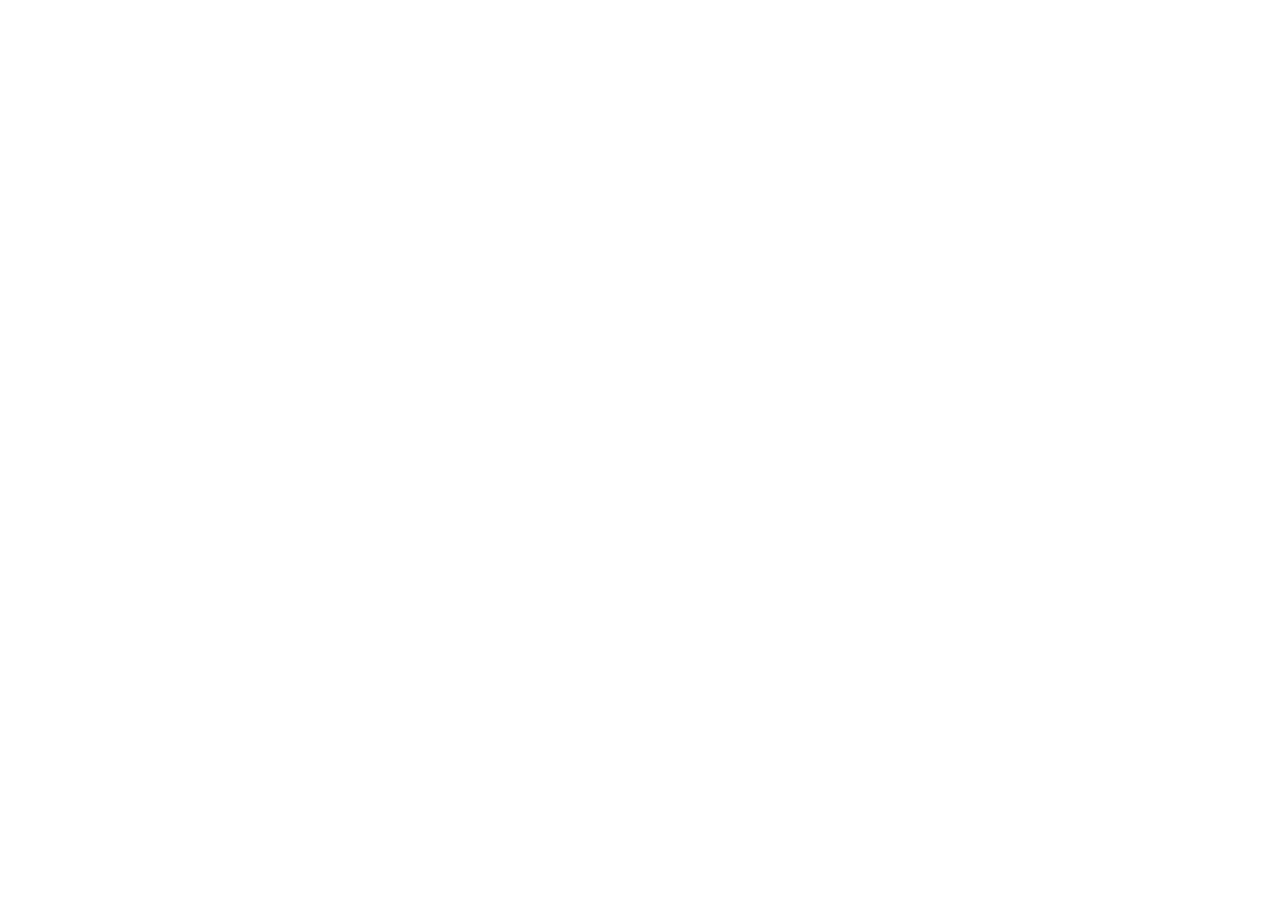
==== index.html @ ca4b553b "Add files via upload" ====
<!DOCTYPE html>
<html lang="en">
<head>
    <meta charset="UTF-8">
    <meta name="viewport" content="width=<device-width>, initial-scale=1.0">
    <title>Document</title>
</head>
<body>
    <!-- <script>
alert()
</script> -->
 
<script src="./script.js"></script>
<script src="./Task 3.js"></script>
    </script>
</body>
</html>
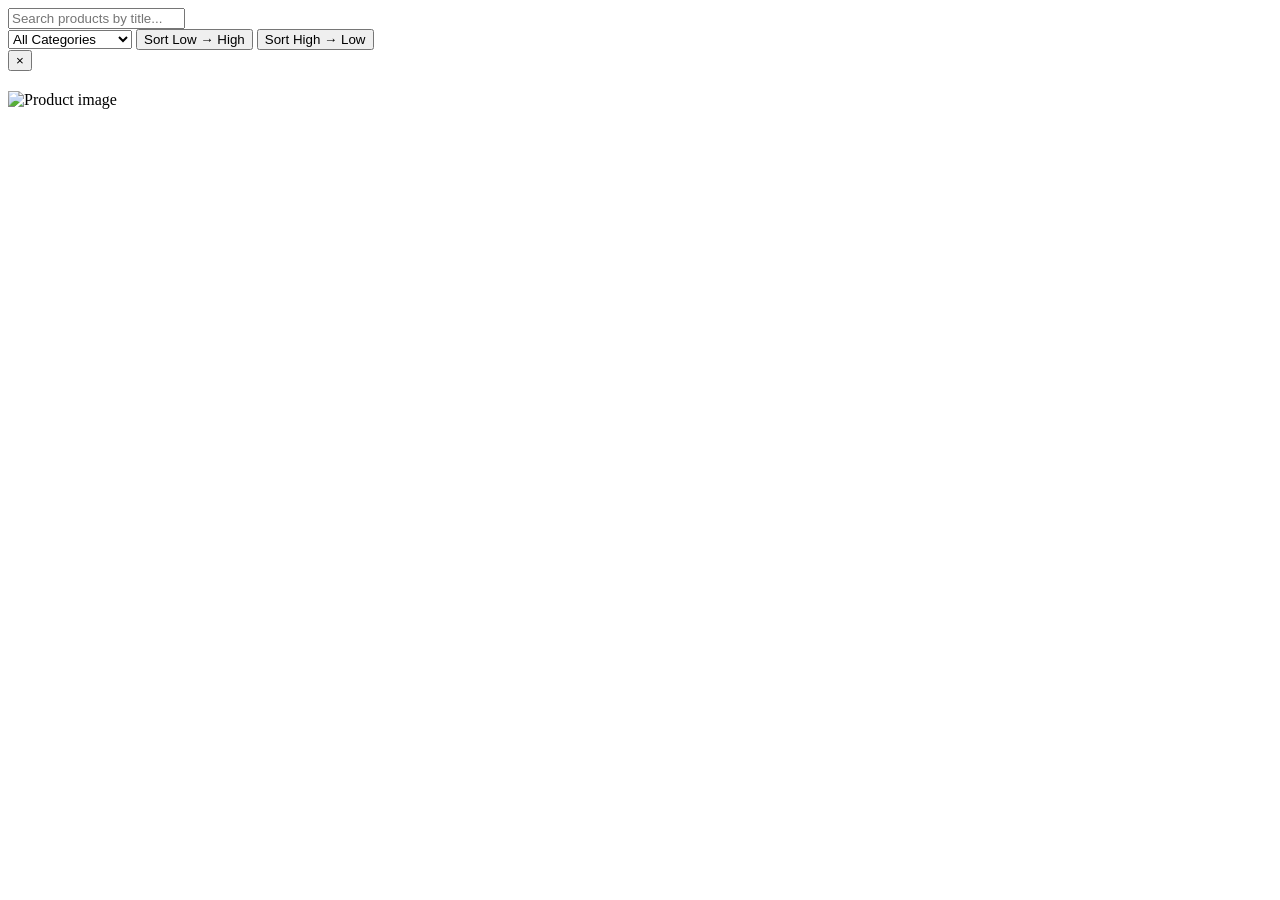
==== commit ce4f7fbd: "Add files via upload" ====
--- a/index.html
+++ b/index.html
@@ -1,17 +1,42 @@
-<!DOCTYPE html>
+ <!DOCTYPE html>
 <html lang="en">
 <head>
     <meta charset="UTF-8">
-    <meta name="viewport" content="width=<device-width>, initial-scale=1.0">
-    <title>Document</title>
+    <meta name="viewport" content="width=device-width, initial-scale=1.0">
+    <title>Products Dashboard</title>
+    <link rel="stylesheet" href="./style.css">
 </head>
 <body>
-    <!-- <script>
-alert()
-</script> -->
- 
-<script src="./script.js"></script>
-<script src="./Task 3.js"></script>
-    </script>
+
+    <div class="search-container">
+        <input type="text" id="product-search" placeholder="Search products by title..." />
+    </div>
+
+    <div class="controls-container">
+        <select id="category-filter" class="filter-select">
+            <option value="all">All Categories</option>
+            <option value="electronics">electronics</option>
+            <option value="jewelery">jewelery</option>
+            <option value="men's clothing">men's clothing</option>
+            <option value="women's clothing">women's clothing</option>
+        </select>
+        <button id="sort-low-high" class="sort-btn">Sort Low → High</button>
+        <button id="sort-high-low" class="sort-btn">Sort High → Low</button>
+    </div>
+
+    <div id="products" class="product-container"></div>
+
+    <div id="detail-modal" class="modal hidden">
+        <div class="modal-content">
+            <button class="modal-close" id="modal-close">×</button>
+            <h2 id="modal-title"></h2>
+            <img id="modal-image" src="" alt="Product image" />
+            <p id="modal-description"></p>
+            <p class="modal-price" id="modal-price"></p>
+            <p class="modal-category" id="modal-category"></p>
+        </div>
+    </div>
+    
+    <script src="./script.js"></script>
 </body>
 </html>
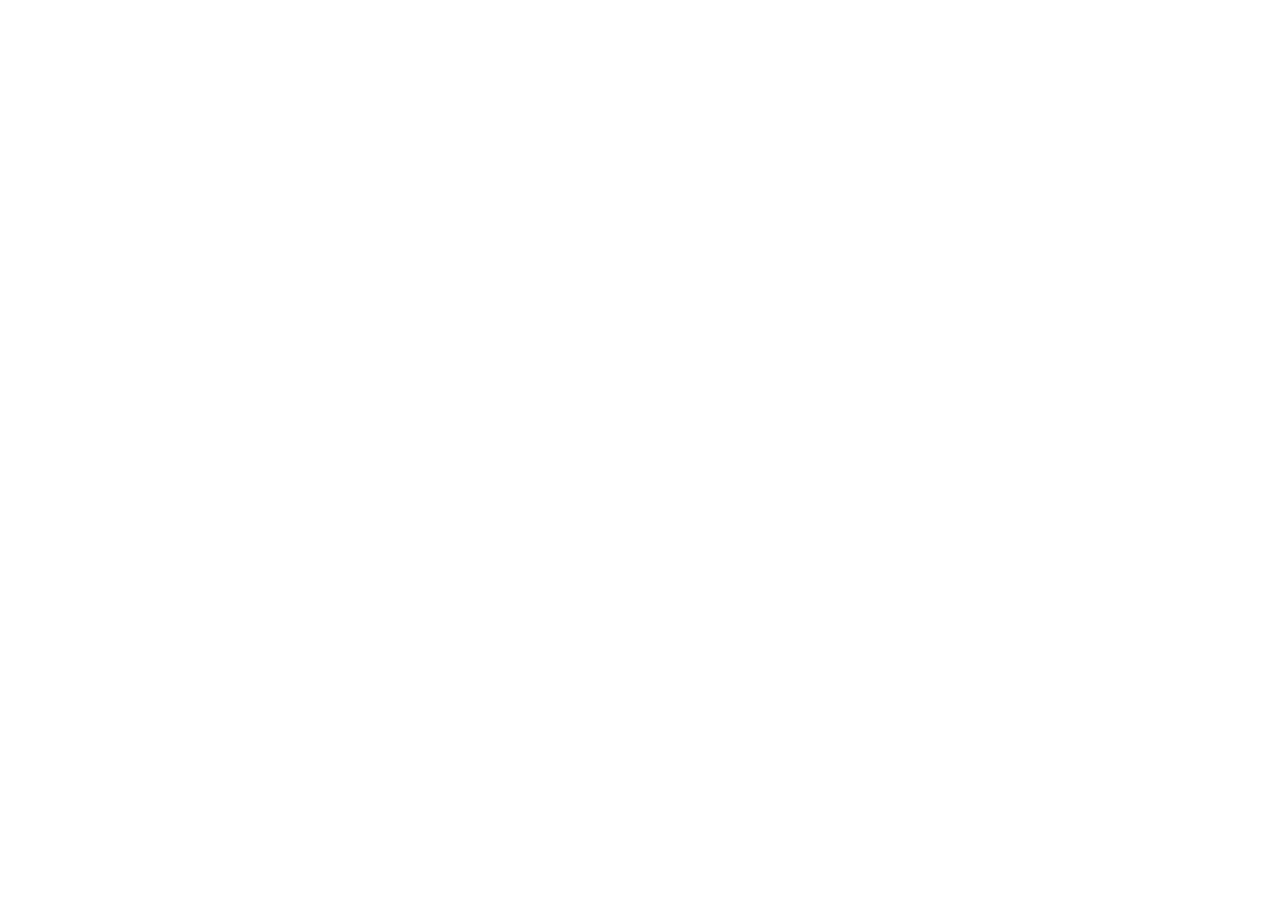
==== commit ff318f7d: "Add files via upload" ====
--- a/index.html
+++ b/index.html
@@ -1,42 +1,17 @@
- <!DOCTYPE html>
+<!DOCTYPE html>
 <html lang="en">
 <head>
     <meta charset="UTF-8">
-    <meta name="viewport" content="width=device-width, initial-scale=1.0">
-    <title>Products Dashboard</title>
-    <link rel="stylesheet" href="./style.css">
+    <meta name="viewport" content="width=<device-width>, initial-scale=1.0">
+    <title>Document</title>
 </head>
 <body>
+    <!-- <script>
+alert()
+</script> -->
+ 
+<script src="./script.js"></script>
 
-    <div class="search-container">
-        <input type="text" id="product-search" placeholder="Search products by title..." />
-    </div>
-
-    <div class="controls-container">
-        <select id="category-filter" class="filter-select">
-            <option value="all">All Categories</option>
-            <option value="electronics">electronics</option>
-            <option value="jewelery">jewelery</option>
-            <option value="men's clothing">men's clothing</option>
-            <option value="women's clothing">women's clothing</option>
-        </select>
-        <button id="sort-low-high" class="sort-btn">Sort Low → High</button>
-        <button id="sort-high-low" class="sort-btn">Sort High → Low</button>
-    </div>
-
-    <div id="products" class="product-container"></div>
-
-    <div id="detail-modal" class="modal hidden">
-        <div class="modal-content">
-            <button class="modal-close" id="modal-close">×</button>
-            <h2 id="modal-title"></h2>
-            <img id="modal-image" src="" alt="Product image" />
-            <p id="modal-description"></p>
-            <p class="modal-price" id="modal-price"></p>
-            <p class="modal-category" id="modal-category"></p>
-        </div>
-    </div>
-    
-    <script src="./script.js"></script>
+    </script>
 </body>
 </html>
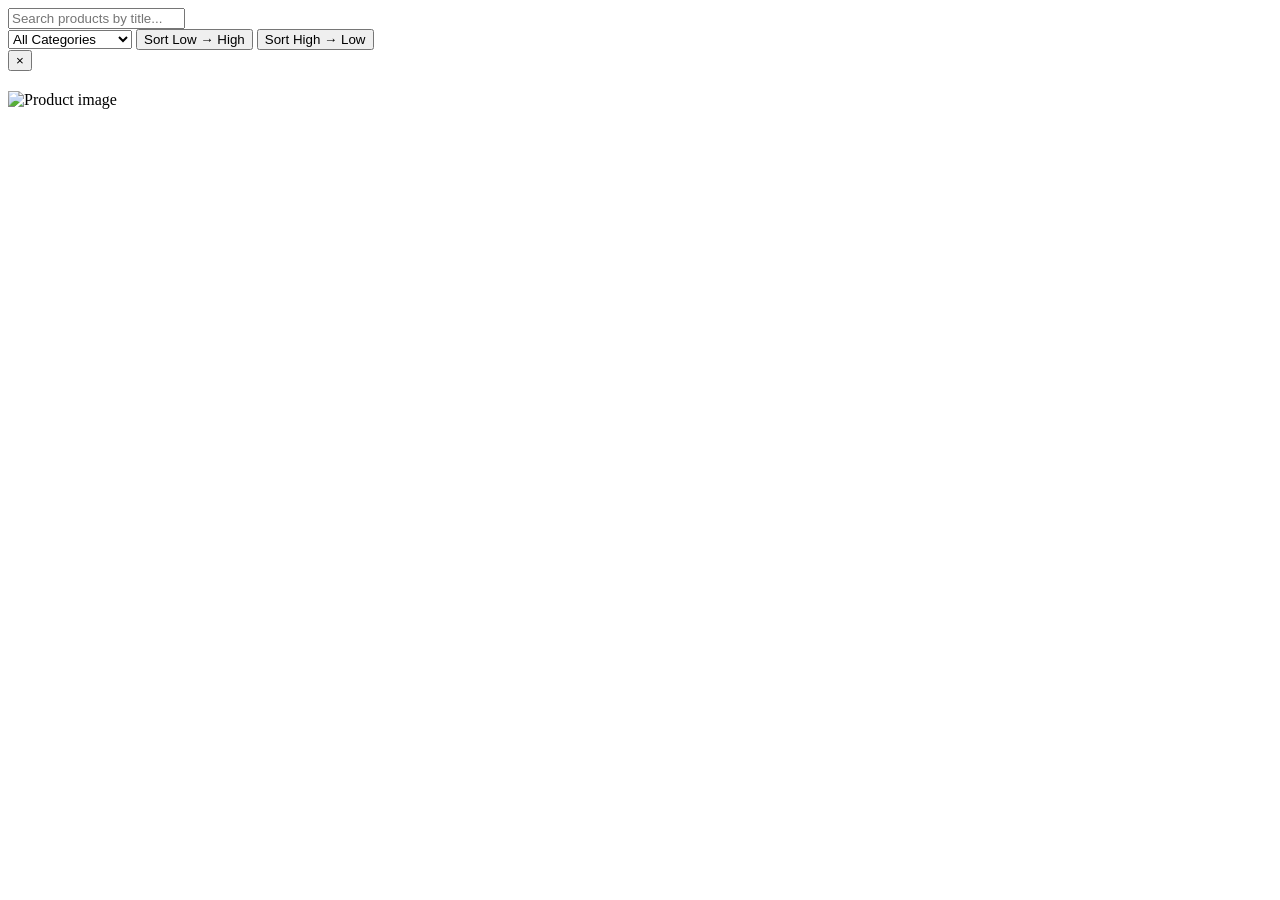
==== commit 8f036093: "Add files via upload" ====
--- a/index.html
+++ b/index.html
@@ -1,17 +1,42 @@
-<!DOCTYPE html>
+ <!DOCTYPE html>
 <html lang="en">
 <head>
     <meta charset="UTF-8">
-    <meta name="viewport" content="width=<device-width>, initial-scale=1.0">
-    <title>Document</title>
+    <meta name="viewport" content="width=device-width, initial-scale=1.0">
+    <title>Products Dashboard</title>
+    <link rel="stylesheet" href="./style.css">
 </head>
 <body>
-    <!-- <script>
-alert()
-</script> -->
- 
-<script src="./script.js"></script>
 
-    </script>
+    <div class="search-container">
+        <input type="text" id="product-search" placeholder="Search products by title..." />
+    </div>
+
+    <div class="controls-container">
+        <select id="category-filter" class="filter-select">
+            <option value="all">All Categories</option>
+            <option value="electronics">electronics</option>
+            <option value="jewelery">jewelery</option>
+            <option value="men's clothing">men's clothing</option>
+            <option value="women's clothing">women's clothing</option>
+        </select>
+        <button id="sort-low-high" class="sort-btn">Sort Low → High</button>
+        <button id="sort-high-low" class="sort-btn">Sort High → Low</button>
+    </div>
+
+    <div id="products" class="product-container"></div>
+
+    <div id="detail-modal" class="modal hidden">
+        <div class="modal-content">
+            <button class="modal-close" id="modal-close">×</button>
+            <h2 id="modal-title"></h2>
+            <img id="modal-image" src="" alt="Product image" />
+            <p id="modal-description"></p>
+            <p class="modal-price" id="modal-price"></p>
+            <p class="modal-category" id="modal-category"></p>
+        </div>
+    </div>
+    
+    <script src="./script.js"></script>
 </body>
 </html>
